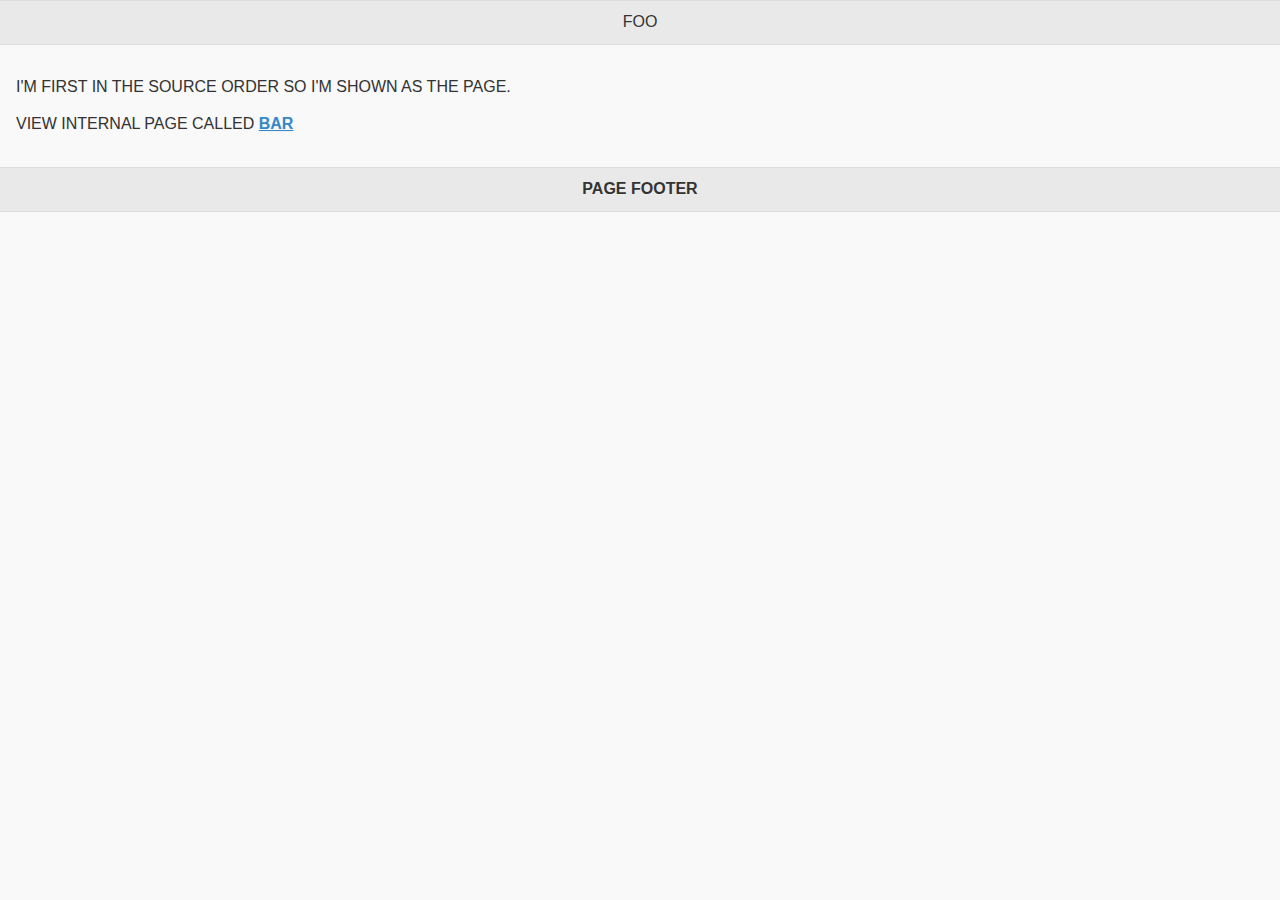
==== www/index.html @ 98dc8871 "First" ====
<!DOCTYPE html>
<!--
    Copyright (c) 2012-2014 Adobe Systems Incorporated. All rights reserved.

    Licensed to the Apache Software Foundation (ASF) under one
    or more contributor license agreements.  See the NOTICE file
    distributed with this work for additional information
    regarding copyright ownership.  The ASF licenses this file
    to you under the Apache License, Version 2.0 (the
    "License"); you may not use this file except in compliance
    with the License.  You may obtain a copy of the License at

    http://www.apache.org/licenses/LICENSE-2.0

    Unless required by applicable law or agreed to in writing,
    software distributed under the License is distributed on an
    "AS IS" BASIS, WITHOUT WARRANTIES OR CONDITIONS OF ANY
     KIND, either express or implied.  See the License for the
    specific language governing permissions and limitations
    under the License.
-->
<html>
    <head>
        <meta charset="utf-8" />
        <meta name="format-detection" content="telephone=no" />
        <meta name="msapplication-tap-highlight" content="no" />
        <!-- WARNING: for iOS 7, remove the width=device-width and height=device-height attributes. See https://issues.apache.org/jira/browse/CB-4323 -->
        <meta name="viewport" content="user-scalable=no, initial-scale=1, maximum-scale=1, minimum-scale=1, width=device-width, height=device-height, target-densitydpi=device-dpi" />
        <link rel="stylesheet" type="text/css" href="css/index.css" />
        <link rel="stylesheet" type="text/css" href="css/jquery.mobile-1.4.5.css" />
        <title>Hello World</title>
    </head>
    <body>


<body>

        <!-- Start of first page -->
        <div data-role="page" id="foo">

            <div data-role="header">
                <h1>Foo</h1>
            </div><!-- /header -->

            <div role="main" class="ui-content">
                <p>I'm first in the source order so I'm shown as the page.</p>
                <p>View internal page called <a href="#bar">bar</a></p>
            </div><!-- /content -->

            <div data-role="footer">
                <h4>Page Footer</h4>
            </div><!-- /footer -->
        </div><!-- /page -->

        <!-- Start of second page -->
        <div data-role="page" id="bar">

            <div data-role="header">
                <h1>Bar</h1>
            </div><!-- /header -->

            <div role="main" class="ui-content">
                <p>I'm the second in the source order so I'm hidden when the page loads. I'm just shown if a link that references my id is beeing clicked.</p>
                <p><a href="#foo">Back to foo</a></p>
            </div><!-- /content -->

            <div data-role="footer">
                <h4>Page Footer</h4>
            </div><!-- /footer -->
        </div><!-- /page -->



        <script type="text/javascript" src="cordova.js"></script>
        <script type="text/javascript" src="js/jquery-1.11.3.js"></script>
        <script type="text/javascript" src="js/jquery.mobile-1.4.5.js"></script>                
        <script type="text/javascript" src="js/index.js"></script>
        <script type="text/javascript">
            app.initialize();
        </script>
    </body>
</html>
---- www/css/index.css ----
/*
 * Licensed to the Apache Software Foundation (ASF) under one
 * or more contributor license agreements.  See the NOTICE file
 * distributed with this work for additional information
 * regarding copyright ownership.  The ASF licenses this file
 * to you under the Apache License, Version 2.0 (the
 * "License"); you may not use this file except in compliance
 * with the License.  You may obtain a copy of the License at
 *
 * http://www.apache.org/licenses/LICENSE-2.0
 *
 * Unless required by applicable law or agreed to in writing,
 * software distributed under the License is distributed on an
 * "AS IS" BASIS, WITHOUT WARRANTIES OR CONDITIONS OF ANY
 * KIND, either express or implied.  See the License for the
 * specific language governing permissions and limitations
 * under the License.
 */
* {
    -webkit-tap-highlight-color: rgba(0,0,0,0); /* make transparent link selection, adjust last value opacity 0 to 1.0 */
}

body {
    -webkit-touch-callout: none;                /* prevent callout to copy image, etc when tap to hold */
    -webkit-text-size-adjust: none;             /* prevent webkit from resizing text to fit */
    -webkit-user-select: none;                  /* prevent copy paste, to allow, change 'none' to 'text' */
    background-color:#E4E4E4;
    background-image:linear-gradient(top, #A7A7A7 0%, #E4E4E4 51%);
    background-image:-webkit-linear-gradient(top, #A7A7A7 0%, #E4E4E4 51%);
    background-image:-ms-linear-gradient(top, #A7A7A7 0%, #E4E4E4 51%);
    background-image:-webkit-gradient(
        linear,
        left top,
        left bottom,
        color-stop(0, #A7A7A7),
        color-stop(0.51, #E4E4E4)
    );
    background-attachment:fixed;
    font-family:'HelveticaNeue-Light', 'HelveticaNeue', Helvetica, Arial, sans-serif;
    font-size:12px;
    height:100%;
    margin:0px;
    padding:0px;
    text-transform:uppercase;
    width:100%;
}

/* Portrait layout (default) */
.app {
    background:url(../img/logo.png) no-repeat center top; /* 170px x 200px */
    position:absolute;             /* position in the center of the screen */
    left:50%;
    top:50%;
    height:50px;                   /* text area height */
    width:225px;                   /* text area width */
    text-align:center;
    padding:180px 0px 0px 0px;     /* image height is 200px (bottom 20px are overlapped with text) */
    margin:-115px 0px 0px -112px;  /* offset vertical: half of image height and text area height */
                                   /* offset horizontal: half of text area width */
}

/* Landscape layout (with min-width) */
@media screen and (min-aspect-ratio: 1/1) and (min-width:400px) {
    .app {
        background-position:left center;
        padding:75px 0px 75px 170px;  /* padding-top + padding-bottom + text area = image height */
        margin:-90px 0px 0px -198px;  /* offset vertical: half of image height */
                                      /* offset horizontal: half of image width and text area width */
    }
}

h1 {
    font-size:24px;
    font-weight:normal;
    margin:0px;
    overflow:visible;
    padding:0px;
    text-align:center;
}

.event {
    border-radius:4px;
    -webkit-border-radius:4px;
    color:#FFFFFF;
    font-size:12px;
    margin:0px 30px;
    padding:2px 0px;
}

.event.listening {
    background-color:#333333;
    display:block;
}

.event.received {
    background-color:#4B946A;
    display:none;
}

@keyframes fade {
    from { opacity: 1.0; }
    50% { opacity: 0.4; }
    to { opacity: 1.0; }
}
 
@-webkit-keyframes fade {
    from { opacity: 1.0; }
    50% { opacity: 0.4; }
    to { opacity: 1.0; }
}
 
.blink {
    animation:fade 3000ms infinite;
    -webkit-animation:fade 3000ms infinite;
}
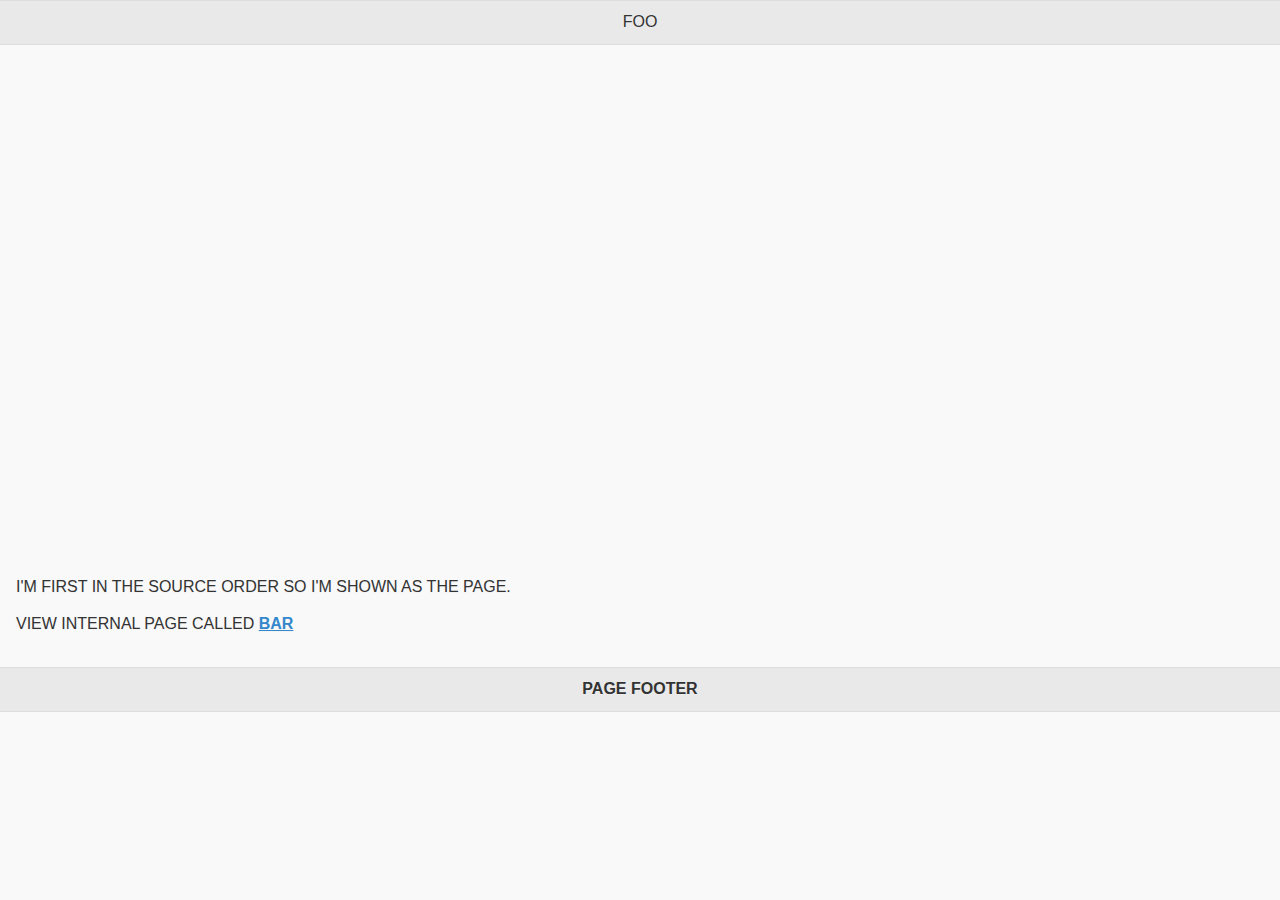
==== commit 28571a85: "Merge branch 'master' of https://github.com/egmd/pgjqm_1" ====
--- a/www/index.html
+++ b/www/index.html
@@ -43,6 +43,10 @@
             </div><!-- /header -->
 
             <div role="main" class="ui-content">
+<div id="site">
+    <div id="snowZone"></div>
+</div>
+                
                 <p>I'm first in the source order so I'm shown as the page.</p>
                 <p>View internal page called <a href="#bar">bar</a></p>
             </div><!-- /content -->
--- a/www/css/index.css
+++ b/www/css/index.css
@@ -113,3 +113,22 @@
     animation:fade 3000ms infinite;
     -webkit-animation:fade 3000ms infinite;
 }
+
+
+.snowflakes {
+    top:0px;
+    left:0px;
+    position:absolute;
+    z-index:200;
+    width:10px;
+    height:10px;
+    background:white;
+}
+body {background-color:grey;}
+#site {
+    width:500px;
+    height:500px;
+    margin:0 auto;
+    position:relative;
+    overflow:hidden;
+}